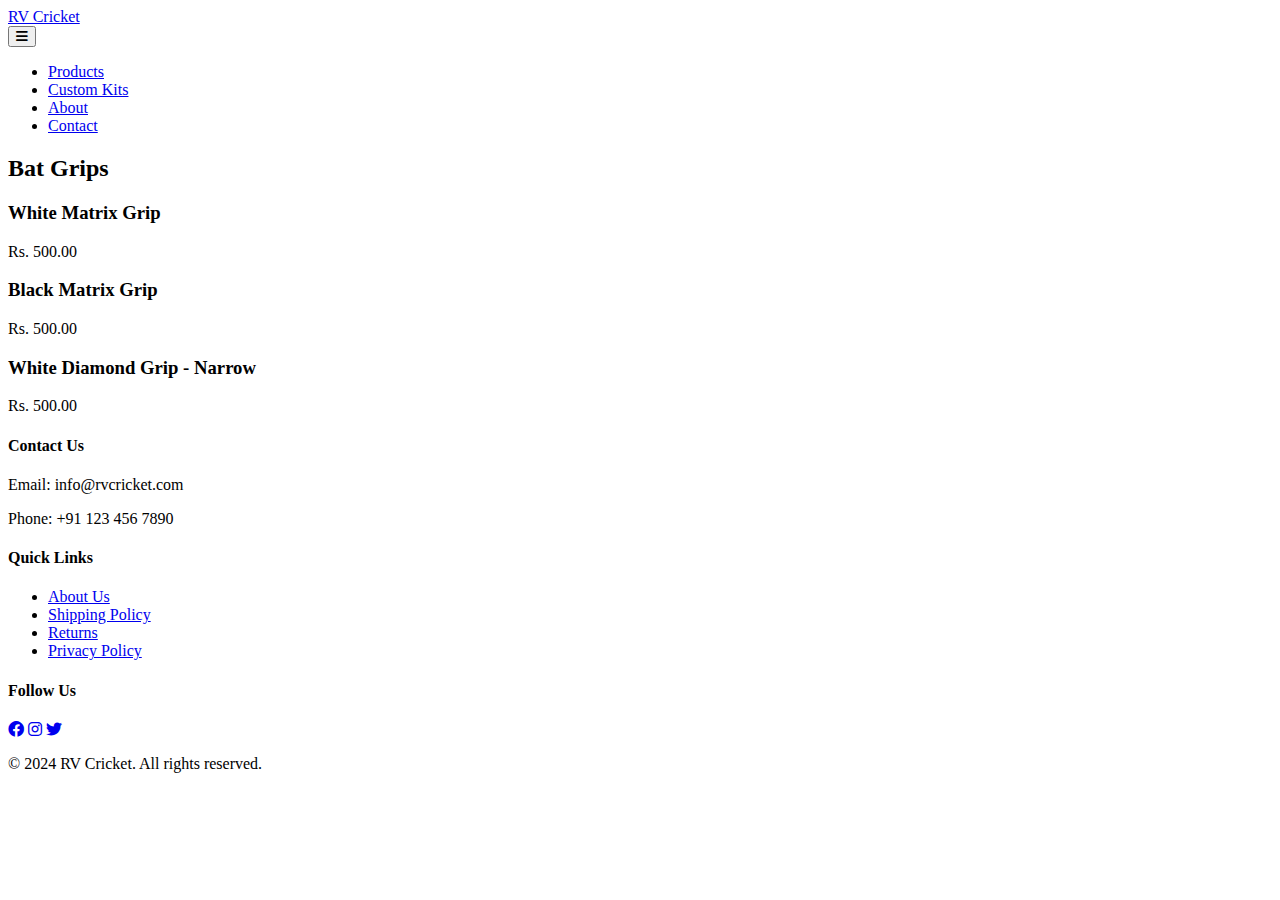
==== Bat Grips.html @ e24b1ac0 "nothug" ====
<!DOCTYPE html>
<html lang="en">
<head>
    <meta charset="UTF-8">
    <meta name="viewport" content="width=device-width, initial-scale=1.0">
    <title>Bat Grips</title>
    <link rel="stylesheet" href="/src/css/products.css">
    <link rel="stylesheet" href="/src/css/style.css">
    <link rel="stylesheet" href="/src/css/navbar.css">
    <link rel="stylesheet" href="/src/css/hero.css">
    <link rel="stylesheet" href="https://cdnjs.cloudflare.com/ajax/libs/font-awesome/6.0.0/css/all.min.css">
</head>
<body>
    <nav class="navbar">
        <div class="nav-brand">
            <a href="/">RV Cricket</a>
        </div>
        <button class="mobile-menu-btn">
            <i class="fas fa-bars"></i>
        </button>
        <ul class="nav-links">
            <li><a href="products.html">Products</a></li>
            <li><a href="custom-kits.html">Custom Kits</a></li>
            <li><a href="about.html">About</a></li>
            <li><a href="contact.html">Contact</a></li>
        </ul>
        <!--
        <div class="nav-icons">
            <button class="wishlist-btn">
                <i class="fas fa-heart"></i>
                <span class="wishlist-count">0</span>
            </button>
            <button class="cart-btn">
                <i class="fas fa-shopping-cart"></i>
                <span class="cart-count">0</span>
            </button>
            <button class="account-btn">
                <i class="fas fa-user"></i>
            </button>
        </div>
    -->
    </nav>
    <main>
        <section class="products-section">
            <h2>Bat Grips</h2>
            <div class="products-grid">
                <div class="product-card">
                    <div class="product-info">
                        <h3>White Matrix Grip</h3>
                        <p>Rs. 500.00</p>
                    </div>
                </div>
                <div class="product-card">
                    <div class="product-info">
                        <h3>Black Matrix Grip</h3>
                        <p>Rs. 500.00</p>
                    </div>
                </div>
                <div class="product-card">
                    <div class="product-info">
                        <h3>White Diamond Grip - Narrow</h3>
                        <p>Rs. 500.00</p>
                    </div>
                </div>
            </div>
        </section>
    </main>
    <footer>
        <div class="container">
            <div class="footer-grid">
                <div class="footer-section">
                    <h4>Contact Us</h4>
                    <p>Email: info@rvcricket.com</p>
                    <p>Phone: +91 123 456 7890</p>
                </div>
                <div class="footer-section">
                    <h4>Quick Links</h4>
                    <ul>
                        <li><a href="about.html">About Us</a></li>
                        <li><a href="#">Shipping Policy</a></li>
                        <li><a href="#">Returns</a></li>
                        <li><a href="#">Privacy Policy</a></li>
                    </ul>
                </div>
                <div class="footer-section">
                    <h4>Follow Us</h4>
                    <div class="social-links">
                        <a href="#"><i class="fab fa-facebook"></i></a>
                        <a href="#"><i class="fab fa-instagram"></i></a>
                        <a href="#"><i class="fab fa-twitter"></i></a>
                    </div>
                </div>
            </div>
            <div class="footer-bottom">
                <p>&copy; 2024 RV Cricket. All rights reserved.</p>
            </div>
        </div>
    </footer>

    <script type="module" src="/src/js/main.js"></script>
</body>
</html>
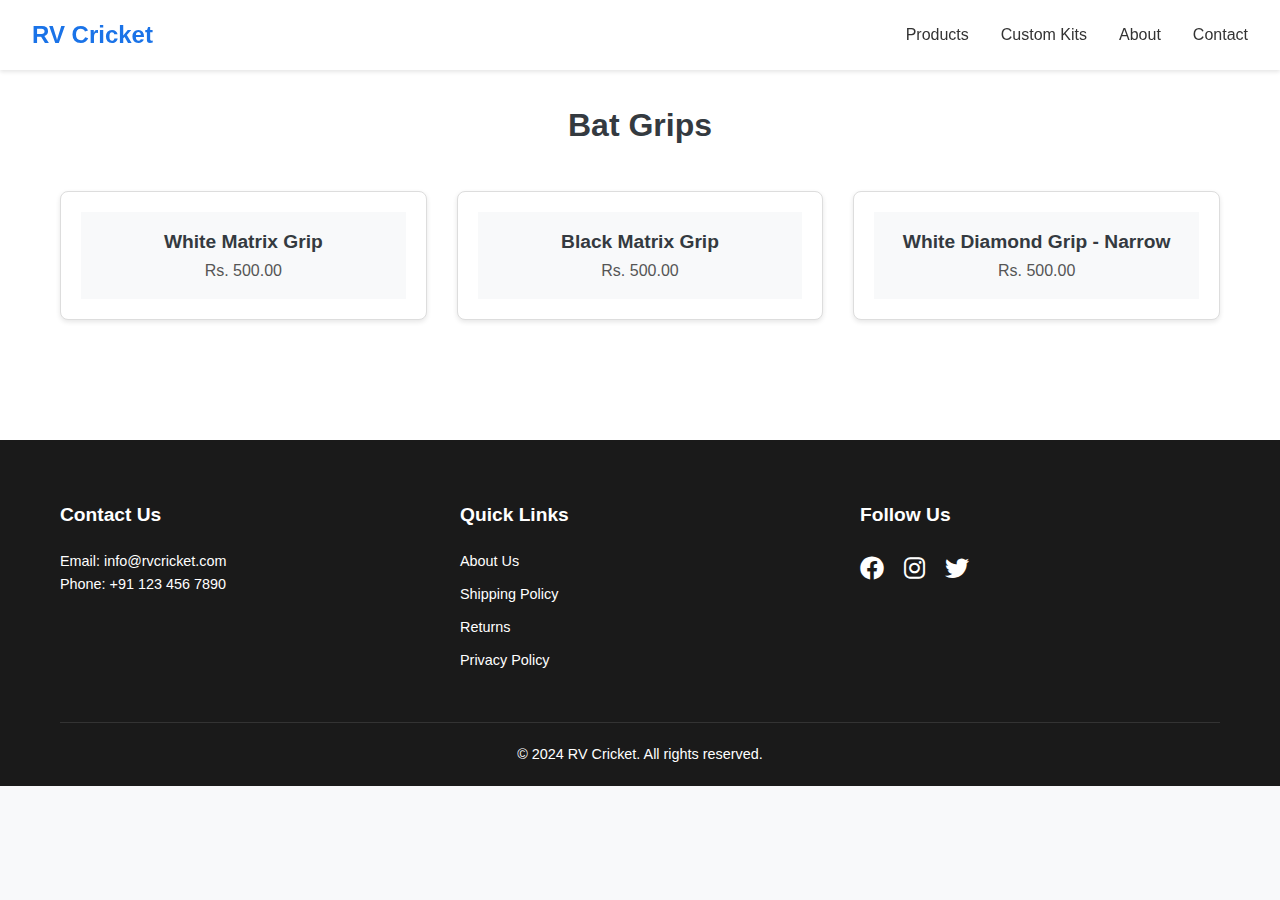
==== commit 17576799: "noyr" ====
--- a/Bat Grips.html
+++ b/Bat Grips.html
@@ -4,10 +4,10 @@
     <meta charset="UTF-8">
     <meta name="viewport" content="width=device-width, initial-scale=1.0">
     <title>Bat Grips</title>
-    <link rel="stylesheet" href="/src/css/products.css">
-    <link rel="stylesheet" href="/src/css/style.css">
-    <link rel="stylesheet" href="/src/css/navbar.css">
-    <link rel="stylesheet" href="/src/css/hero.css">
+    <link rel="stylesheet" href="css/products.css">
+    <link rel="stylesheet" href="css/style.css">
+    <link rel="stylesheet" href="css/navbar.css">
+    <link rel="stylesheet" href="css/hero.css">
     <link rel="stylesheet" href="https://cdnjs.cloudflare.com/ajax/libs/font-awesome/6.0.0/css/all.min.css">
 </head>
 <body>
@@ -97,6 +97,6 @@
         </div>
     </footer>
 
-    <script type="module" src="/src/js/main.js"></script>
+    <script type="module" src="js/main.js"></script>
 </body>
 </html>
--- a/css/products.css
+++ b/css/products.css
@@ -0,0 +1,184 @@
+/* General Styles */ 
+body {
+    font-family: 'Arial', sans-serif;
+    margin: 0;
+    padding: 0;
+    background-color: #f8f9fa;
+    color: #333;
+}
+
+a {
+    text-decoration: none;
+    color: inherit;
+}
+
+img {
+    max-width: 100%;
+    height: auto;
+    display: block;
+}
+
+/* Header Styles */
+header {
+    background-color: #343a40;
+    padding: 15px 20px;
+}
+
+header .brand {
+    color: #fff;
+    font-size: 1.5rem;
+    text-decoration: none;
+    font-weight: bold;
+}
+
+nav {
+    display: flex;
+    justify-content: space-between;
+    align-items: center;
+}
+
+.menu {
+    list-style: none;
+    display: flex;
+    gap: 15px;
+    margin: 0;
+    padding: 0;
+}
+
+.menu li {
+    display: inline;
+}
+
+.menu a {
+    color: #fff;
+    font-size: 1rem;
+    transition: color 0.3s ease;
+}
+
+.menu a:hover {
+    color: #ffc107;
+}
+
+/* Products Section */
+.products-section {
+    padding: 100px 20px; /* Increased padding around the section */
+    text-align: center;
+    background-color: #fff;
+}
+
+.products-section h2 {
+    font-size: 2rem;
+    color: #343a40;
+    margin-bottom: 20px;
+}
+
+/* Products Grid */
+.products-grid {
+    display: grid;
+    grid-template-columns: repeat(auto-fit, minmax(250px, 1fr));
+    gap: 30px;
+    max-width: 1200px;
+    margin: 0 auto;
+    padding: 20px;
+}
+
+/* Product Card */
+.product-card {
+    background-color: #fff;
+    border: 1px solid #ddd;
+    border-radius: 8px;
+    overflow: hidden;
+    box-shadow: 0 2px 5px rgba(0, 0, 0, 0.1);
+    transition: transform 0.3s ease, box-shadow 0.3s ease;
+    text-align: center;
+    padding: 20px; /* Added padding to each product card */
+}
+
+.product-card:hover {
+    box-shadow: 0 6px 15px rgba(0, 0, 0, 0.2);
+    transform: scale(1.05); /* Slight zoom effect */
+}
+
+.product-card img {
+    width: 100%;
+    height: 200px;
+    object-fit: cover;
+}
+
+.product-info {
+    padding: 15px;
+    background-color: #f8f9fa;
+}
+
+.product-info h3 {
+    font-size: 1.2rem;
+    color: #343a40;
+    margin: 0;
+}
+
+.product-info p {
+    font-size: 16px;
+    color: #555;
+}
+
+.product-info .sale-price {
+    font-size: 18px;
+    color: #e60000; /* Sale price in red */
+}
+
+.product-info .discount {
+    font-size: 16px;
+    color: #00a100; /* Discount text in green */
+}
+
+/* Footer Styles */
+footer {
+    background-color: #343a40;
+    color: #fff;
+    text-align: left;
+    padding: 10px 20px;
+    font-size: 0.9rem;
+}
+
+footer p {
+    margin: 0;
+}
+
+/* Responsive Design */
+@media (max-width: 1024px) {
+    .products-grid {
+        grid-template-columns: repeat(2, 1fr); /* 2 columns on medium screens */
+    }
+}
+
+@media (max-width: 768px) {
+    .products-grid {
+        grid-template-columns: 1fr; /* 1 column on small screens */
+    }
+    .product-info h3 {
+        font-size: 16px;
+    }
+
+    header nav {
+        flex-direction: column;
+        align-items: flex-start;
+    }
+
+    .menu {
+        flex-direction: column;
+        gap: 10px;
+    }
+}
+
+@media (max-width: 480px) {
+    .products-section h2 {
+        font-size: 1.5rem;
+    }
+
+    .product-info h3 {
+        font-size: 1rem;
+    }
+    .products-grid {
+        grid-template-columns: 1fr; /* Single column for mobile */
+    }
+}
--- a/css/style.css
+++ b/css/style.css
@@ -0,0 +1,173 @@
+:root {
+    --primary-color: #1a73e8;
+    --secondary-color: #34a853;
+    --text-color: #333;
+    --light-gray: #f5f5f5;
+    --border-color: #ddd;
+    --white: #fff;
+    --shadow: 0 2px 4px rgba(0, 0, 0, 0.1);
+}
+
+* {
+    margin: 0;
+    padding: 0;
+    box-sizing: border-box;
+}
+
+body {
+    font-family: 'Segoe UI', Tahoma, Geneva, Verdana, sans-serif;
+    line-height: 1.6;
+    color: var(--text-color);
+}
+
+.container {
+    max-width: 1200px;
+    margin: 0 auto;
+    padding: 0 20px;
+}
+
+.btn {
+    display: inline-block;
+    padding: 12px 24px;
+    border-radius: 4px;
+    text-decoration: none;
+    font-weight: 600;
+    cursor: pointer;
+    transition: all 0.3s ease;
+}
+
+.btn-primary {
+    background-color: var(--primary-color);
+    color: var(--white);
+    border: none;
+}
+
+.btn-primary:hover {
+    background-color: #1557b0;
+}
+
+.btn-secondary {
+    background-color: var(--white);
+    color: var(--primary-color);
+    border: 2px solid var(--primary-color);
+}
+
+.btn-secondary:hover {
+    background-color: #f0f7ff;
+}
+
+.overlay {
+    display: none;
+    position: fixed;
+    top: 0;
+    left: 0;
+    width: 100%;
+    height: 100%;
+    background-color: rgba(0, 0, 0, 0.5);
+    z-index: 998;
+}
+/* ... other styles ... */
+
+.features {
+    padding: 80px 0;
+    background-color: var(--light-gray);
+}
+
+.features h2 {
+    text-align: center;
+    font-size: 2.5rem;
+    margin-bottom: 40px;
+}
+
+.features-grid {
+    display: grid;
+    grid-template-columns: repeat(auto-fit, minmax(300px, 1fr)); /* Responsive columns */
+    gap: 20px;
+}
+
+.feature-card {
+    background-color: var(--white);
+    border-radius: 8px;
+    padding: 30px;
+    text-align: center;
+    box-shadow: var(--shadow);
+    transition: transform 0.3s ease;
+}
+
+.feature-card:hover {
+    transform: translateY(-5px);
+}
+
+.feature-card i {
+    font-size: 3rem;
+    color: var(--primary-color);
+    margin-bottom: 20px;
+}
+
+.feature-card h3 {
+    font-size: 1.5rem;
+    margin-bottom: 10px;
+}
+
+
+footer {
+    background-color: #1a1a1a;
+    color: var(--white);
+    padding: 60px 0 20px;
+}
+
+.footer-grid {
+    display: grid;
+    grid-template-columns: repeat(auto-fit, minmax(250px, 1fr));
+    gap: 40px;
+    margin-bottom: 40px;
+}
+
+.footer-section h4 {
+    margin-bottom: 20px;
+    font-size: 1.2rem;
+}
+
+.footer-section ul {
+    list-style: none;
+}
+
+.footer-section ul li {
+    margin-bottom: 10px;
+}
+
+.footer-section a {
+    color: var(--white);
+    text-decoration: none;
+    transition: color 0.3s ease;
+}
+
+.footer-section a:hover {
+    color: var(--primary-color);
+}
+
+.social-links {
+    display: flex;
+    gap: 20px;
+}
+
+.social-links a {
+    font-size: 1.5rem;
+}
+
+.footer-bottom {
+    text-align: center;
+    padding-top: 20px;
+    border-top: 1px solid #333;
+}
+
+@media (max-width: 768px) {
+    .footer-grid {
+        grid-template-columns: 1fr;
+        text-align: center;
+    }
+
+    .social-links {
+        justify-content: center;
+    }
+}--- a/css/navbar.css
+++ b/css/navbar.css
@@ -0,0 +1,104 @@
+.navbar {
+    position: fixed;
+    top: 0;
+    left: 0;
+    width: 100%;
+    background-color: var(--white);
+    padding: 1rem 2rem;
+    display: flex;
+    justify-content: space-between;
+    align-items: center;
+    box-shadow: var(--shadow);
+    z-index: 1000;
+}
+
+.nav-brand a {
+    font-size: 1.5rem;
+    font-weight: bold;
+    color: var(--primary-color);
+    text-decoration: none;
+}
+
+.nav-links {
+    display: flex;
+    list-style: none;
+    gap: 2rem;
+    margin-left: auto;
+}
+
+.nav-links a {
+    color: var(--text-color);
+    text-decoration: none;
+    font-weight: 500;
+    transition: color 0.3s ease;
+}
+
+.nav-links a:hover {
+    color: var(--primary-color);
+}
+
+.nav-icons {
+    display: flex;
+    gap: 1rem;
+}
+
+.nav-icons button {
+    background: none;
+    border: none;
+    cursor: pointer;
+    position: relative;
+    font-size: 1.2rem;
+    color: var(--text-color);
+}
+
+.nav-icons button:hover {
+    color: var(--primary-color);
+}
+
+.cart-count,
+.wishlist-count {
+    position: absolute;
+    top: -8px;
+    right: -8px;
+    background-color: var(--primary-color);
+    color: var(--white);
+    font-size: 0.7rem;
+    padding: 2px 6px;
+    border-radius: 50%;
+}
+
+.mobile-menu-btn {
+    display: none;
+    background: none;
+    border: none;
+    font-size: 1.5rem;
+    cursor: pointer;
+}
+
+@media (max-width: 768px) {
+    .mobile-menu-btn {
+        display: block;
+    }
+
+    .nav-links {
+        display: none;
+        position: absolute;
+        top: 100%;
+        left: 0;
+        width: 100%;
+        background-color: var(--white);
+        flex-direction: column;
+        padding: 1rem;
+        gap: 1rem;
+        box-shadow: var(--shadow);
+        margin-left: 0;
+    }
+
+    .nav-links.active {
+        display: flex;
+    }
+
+    .nav-icons {
+        gap: 0.5rem;
+    }
+}--- a/css/hero.css
+++ b/css/hero.css
@@ -0,0 +1,59 @@
+.hero {
+    position: relative;
+    height: 760px;
+    background: linear-gradient(rgba(0, 0, 0, 0.5), rgba(0, 0, 0, 0.5)),
+                url('https://images.unsplash.com/photo-1531415074968-036ba1b575da?ixlib=rb-1.2.1&auto=format&fit=crop&w=1920&q=80');
+    background-size: cover;
+    background-position: center;
+    display: flex;
+    align-items: center;
+    justify-content: center;
+    text-align: center;
+    color: var(--white);
+    margin-top: 64px;
+}
+
+.hero-content {
+    max-width: 800px;
+    padding: 0 20px;
+}
+
+
+.hero h1 {
+    font-size: 3.5rem;
+    font-weight: bold;
+    margin-bottom: 1.5rem;
+    line-height: 1.2;
+}
+
+.hero p {
+    font-size: 1.25rem;
+    margin-bottom: 2rem;
+    opacity: 0.9;
+}
+
+.hero-buttons {
+    display: flex;
+    gap: 1rem;
+    justify-content: center;
+}
+
+@media (max-width: 768px) {
+    .hero {
+        height: 500px;
+    }
+
+    .hero h1 {
+        font-size: 2.5rem;
+    }
+
+    .hero p {
+        font-size: 1rem;
+    }
+
+    .hero-buttons {
+        flex-direction: column;
+        align-items: center;
+        gap: 1rem;
+    }
+}